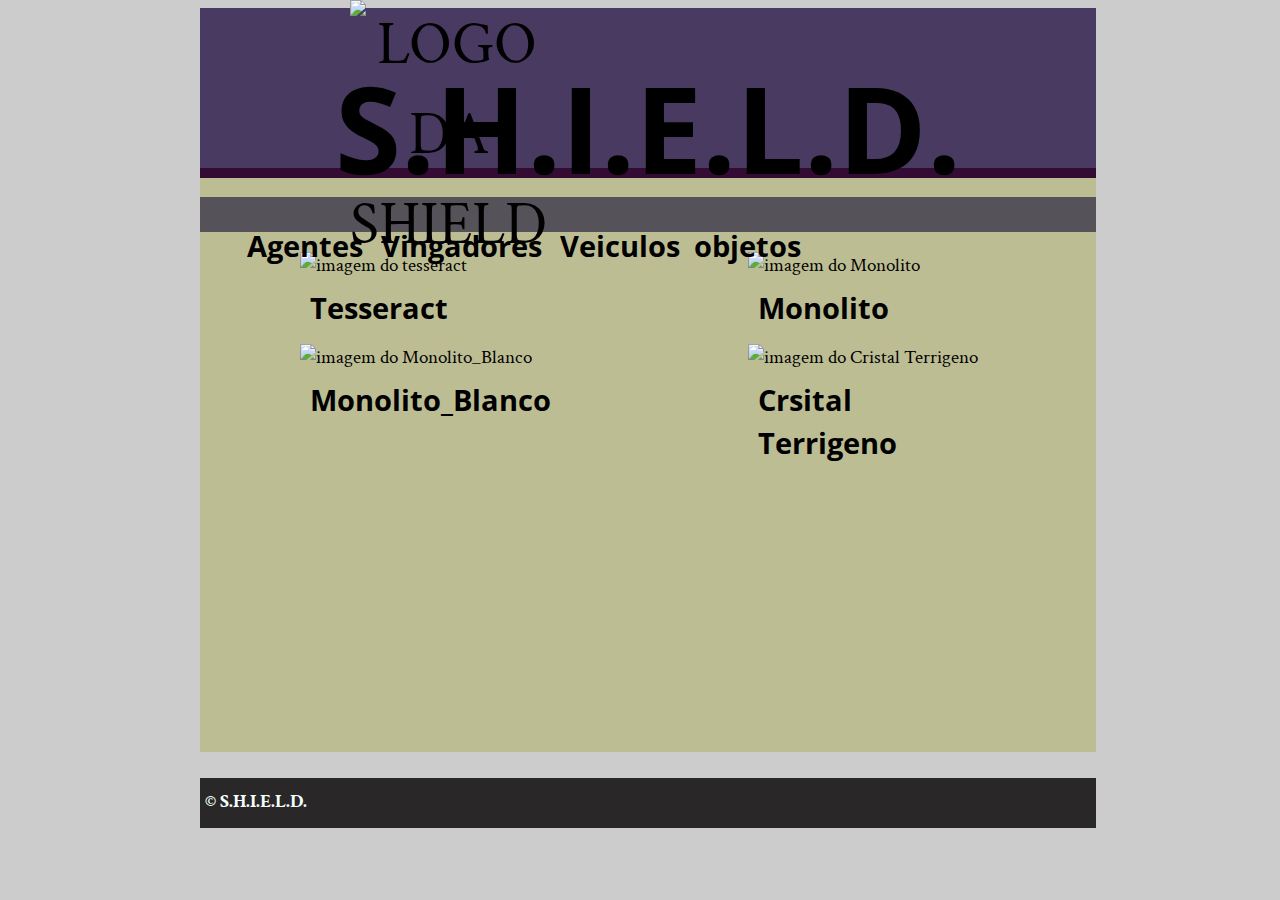
==== objetos.html @ a4079632 "??" ====
<!DOCTYPE html>
<html>
   <head>
      <title>S.H.I.E.L.D.</title>
      <meta charset="utf8">
      <link rel="icon" href="img/Shield.png">
      <link rel="stylesheet" href="css/reset.css">
      <link rel="stylesheet" href="css/site.css">
      <link rel="stylesheet" href="http://fonts.googleapis.com/css?family=Crimson+Text:400,400italic,600">
      <link rel="stylesheet" href="http://fonts.googleapis.com/css?family=Open+Sans+Condensed:700">
   </head>   
   <body>
    <main>
        <div class="topo">
            <h1 class="titulo">S.H.I.E.L.D.</h1> 
            <div class="logo">
                <img src="img/Shield.png" alt="logo da SHIELD">
            </div>
        </div>
        <div class="menu">
            <ul>
            <li><h2 class="agentes"><a href="index.html">Agentes</a></h2></li>
            <li><h2 class="vingadores"><a href="vingadores.html">Vingadores</a></h2></li>
            <li><h2 class="veiculos"><a href="veiculos.html">Veiculos</a></h2> 
            <li><h2 class="objetos"><a href="objetos.html">objetos</a></h2> </li>              
            </ul>
        </div>
        </div>
        <div class="counteiner">
        <div class="card">
            <img src="img/tesseract.jpg" alt="imagem do tesseract">
            <h2 class="titulo">Tesseract</h2>
        </div>
        <div class="card">
            <img src="img/Monolito.png" alt="imagem do Monolito">
            <h2 class="titulo">Monolito</h2>
        </div>
        <div class="card">
            <img src="img/Monolito_Blanco.png" alt="imagem do Monolito_Blanco">
            <h2 class="titulo">Monolito_Blanco</h2>
        </div>
        <div class="card">
            <img src="img/cristal.jpg" alt="imagem do Cristal Terrigeno">
            <h2 class="titulo">Crsital Terrigeno</h2>
        </div>
        </main>
        <footer class="rodape"> <h4>&copy; S.H.I.E.L.D.</h4></footer>
    </body>

</html>
---- css/site.css ----
body {
	font-family: "Crimson Text", "Times New Roman", serif;
	background-color: #ccc;
	font-size: 120%;
	line-height: 1.5;
	width: 100%;
}

main{
	background-color: rgb(189, 189, 148);
	width: 70%;
    margin: 0 auto;
}

main .topo {
	width: 100%;
	background-color: #251350c5;
	color: black;
	border-bottom: 10px solid rgb(51, 11, 51);
	font-size: 60px;
	text-transform: uppercase;
	height: 150px;
	text-align: center;
	padding-top: 10px;
}

main .topo h1{
	margin-top: 20px;
}

main .topo .logo{
	position: fixed;
	top: 0px;
	left: 350px;
	box-sizing: border-box;	
	width: 140px;
	margin-left: 0px;
}

main .menu{
	width: 100%;
	height: 35px;
	background-color: #383349c5;
}

.agentes,.veiculos,.vingadores,.objetos{
	padding: 3px 2px;	
}

main .menu ul li{
	display: inline-block;
	padding: 0;
	margin: 0;
	margin-right: 5px;
	margin-left: 5px;
}

main .menu ul li h2 a { 
	text-decoration: none;
	color: black;
	font-family: "Open Sans Condensed", "Arial", sans-serif;
 }

main .counteiner{
	width: 100%;
	min-height: 500px;
	padding: 10px 0;
}

main .counteiner .spy{
	width: 40%;
	margin: 0 auto;
	
}

h1, h2, h3{
	font-family: "Open Sans Condensed", "Arial", sans-serif;
}

h3{
	margin: 10px 175px;
}

p {
    text-align: justify;
    margin: 20px 175px;
}

main .counteiner blockquote{
	background-color: #1e0f3fc5;
	margin: 0 50px 10px;
	border-bottom: 10px solid rgb(34, 21, 34);
	border-top: 10px solid rgb(34, 21, 34);
	border-right: 10px solid rgb(34, 21, 34);
	border-left: 10px solid rgb(34, 21, 34);
}

 .rodape{
    background-color: rgb(41, 39, 39);
    color: #f2fffc;
	height: 50px;
	clear: both;
	width: 70%;
	margin: 0 auto;
}

.rodape h4{
	padding: 10px 0 0 5px;
}

/* inicio dos veiculos/objetos*/

.counteiner .card{
    width: 50%;
    float: left;
    margin: 0%;
    padding: 0%;
}

.counteiner .card img{
    width: 50%;
	padding: 10px 100px 0;  
	height: 150px;  
}

.counteiner .card .titulo{
    margin: 5px 110px; 
}

/* fim dosveiculos/objetos */
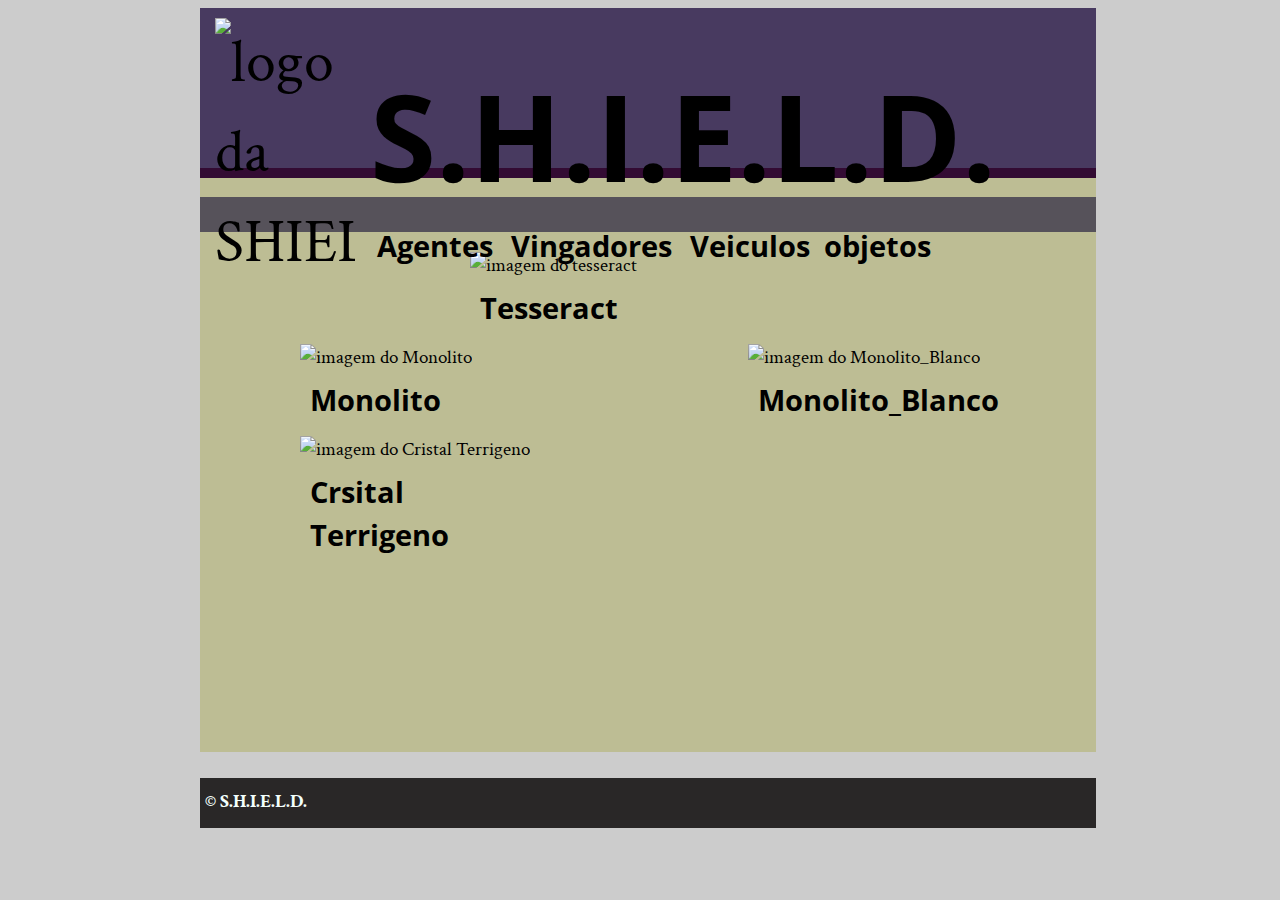
==== commit 1a0075af: "nova atualização" ====
--- a/objetos.html
+++ b/objetos.html
@@ -11,11 +11,9 @@
    </head>   
    <body>
     <main>
-        <div class="topo">
-            <h1 class="titulo">S.H.I.E.L.D.</h1> 
-            <div class="logo">
-                <img src="img/Shield.png" alt="logo da SHIELD">
-            </div>
+        <div class="topo"> 
+            <img src="img/Shield.png" alt="logo da SHIELD">
+            <h1 class="titulo">S.H.I.E.L.D.</h1>
         </div>
         <div class="menu">
             <ul>
@@ -44,7 +42,7 @@
             <h2 class="titulo">Crsital Terrigeno</h2>
         </div>
         </main>
-        <footer class="rodape"> <h4>&copy; S.H.I.E.L.D.</h4></footer>
+        <footer class="rodape"><h4>&copy; S.H.I.E.L.D.</h4></footer>
     </body>
 
 </html>--- a/css/site.css
+++ b/css/site.css
@@ -18,23 +18,20 @@
 	color: black;
 	border-bottom: 10px solid rgb(51, 11, 51);
 	font-size: 60px;
-	text-transform: uppercase;
 	height: 150px;
-	text-align: center;
 	padding-top: 10px;
 }
 
-main .topo h1{
-	margin-top: 20px;
+main .topo img{
+	width: 140px;
+    float: left;
+	margin-right: 15px;
+	margin-left: 15px;
 }
 
-main .topo .logo{
-	position: fixed;
-	top: 0px;
-	left: 350px;
-	box-sizing: border-box;	
-	width: 140px;
-	margin-left: 0px;
+main .topo h1{
+	margin-top: 28px;
+	text-transform: uppercase;
 }
 
 main .menu{
@@ -109,7 +106,6 @@
 }
 
 /* inicio dos veiculos/objetos*/
-
 .counteiner .card{
     width: 50%;
     float: left;
@@ -126,5 +122,4 @@
 .counteiner .card .titulo{
     margin: 5px 110px; 
 }
-
 /* fim dosveiculos/objetos */
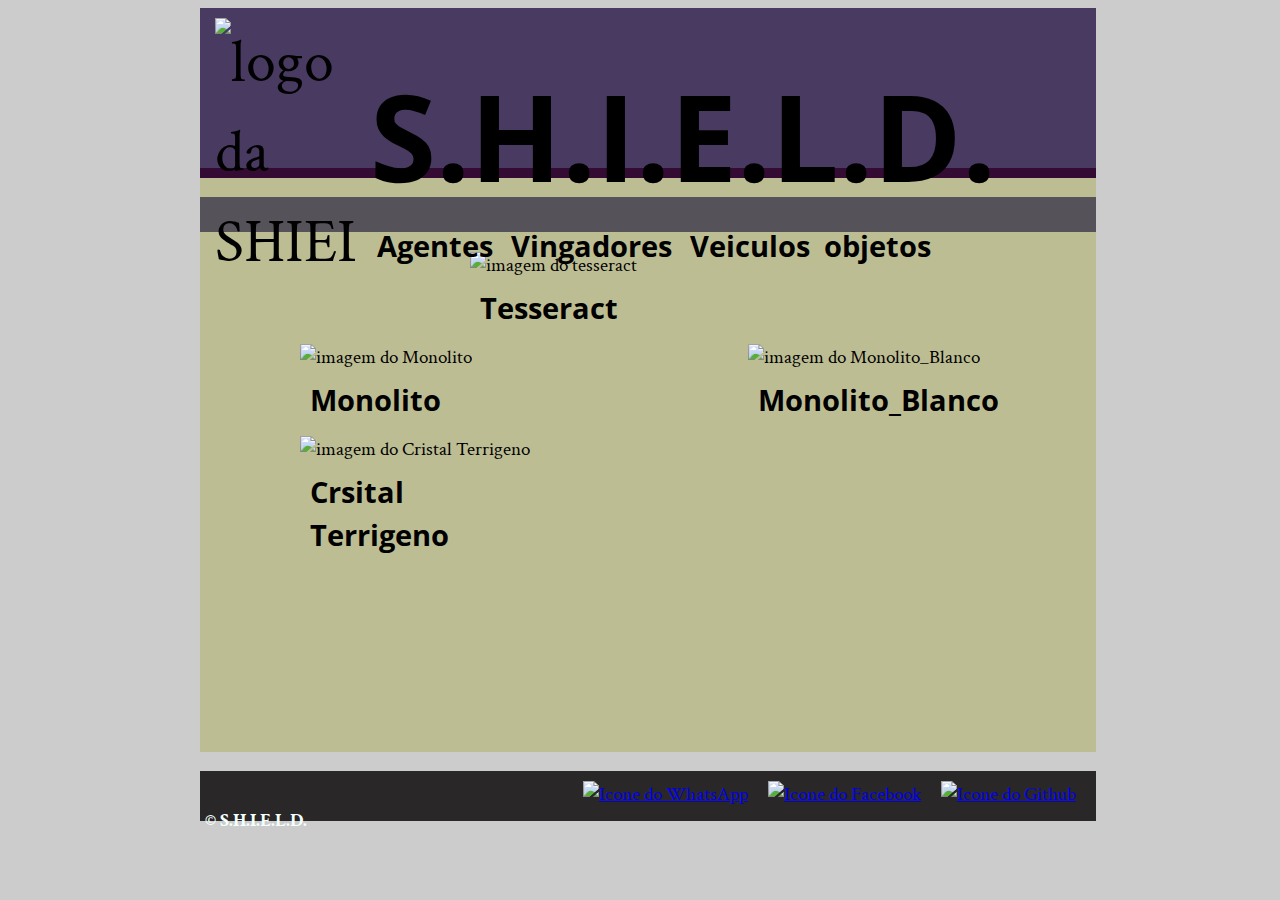
==== commit 6ceaa8c5: "nova att" ====
--- a/objetos.html
+++ b/objetos.html
@@ -42,7 +42,14 @@
             <h2 class="titulo">Crsital Terrigeno</h2>
         </div>
         </main>
-        <footer class="rodape"><h4>&copy; S.H.I.E.L.D.</h4></footer>
+        <footer class="rodape">
+            <h4>&copy; S.H.I.E.L.D.</h4>
+            <ul class="icones">
+                <li><a href="https://github.com/Bomberman42"><img src="img/github.png" alt="Icone do Github"></a></li>
+                <li><a href="https://www.facebook.com/Cleiton.S.Mares"><img src="img/Facebook.png" alt="Icone do Facebook"></a></li>
+                <li><a href="http://api.whatsapp.com/send?1=pt_BR&phone=5511982282156"><img src="img/WhatsApp.png" alt="Icone do WhatsApp"></a></li>
+            </ul>  
+        </footer>
     </body>
 
 </html>--- a/css/site.css
+++ b/css/site.css
@@ -32,6 +32,7 @@
 main .topo h1{
 	margin-top: 28px;
 	text-transform: uppercase;
+	
 }
 
 main .menu{
@@ -56,7 +57,12 @@
 	text-decoration: none;
 	color: black;
 	font-family: "Open Sans Condensed", "Arial", sans-serif;
- }
+}
+
+main .menu ul li h2 a:hover{
+	color: white;
+	font-size: 20px;
+}
 
 main .counteiner{
 	width: 100%;
@@ -103,6 +109,20 @@
 
 .rodape h4{
 	padding: 10px 0 0 5px;
+	float: left;
+}
+
+.rodape ul li{
+	display: block;
+	margin: 0 5px 0 0;
+	float: right;
+}
+
+.rodape .icones img{
+	width: 30px;
+	height: 30px;
+	margin-top: 10px;
+	margin-right: 15px;
 }
 
 /* inicio dos veiculos/objetos*/
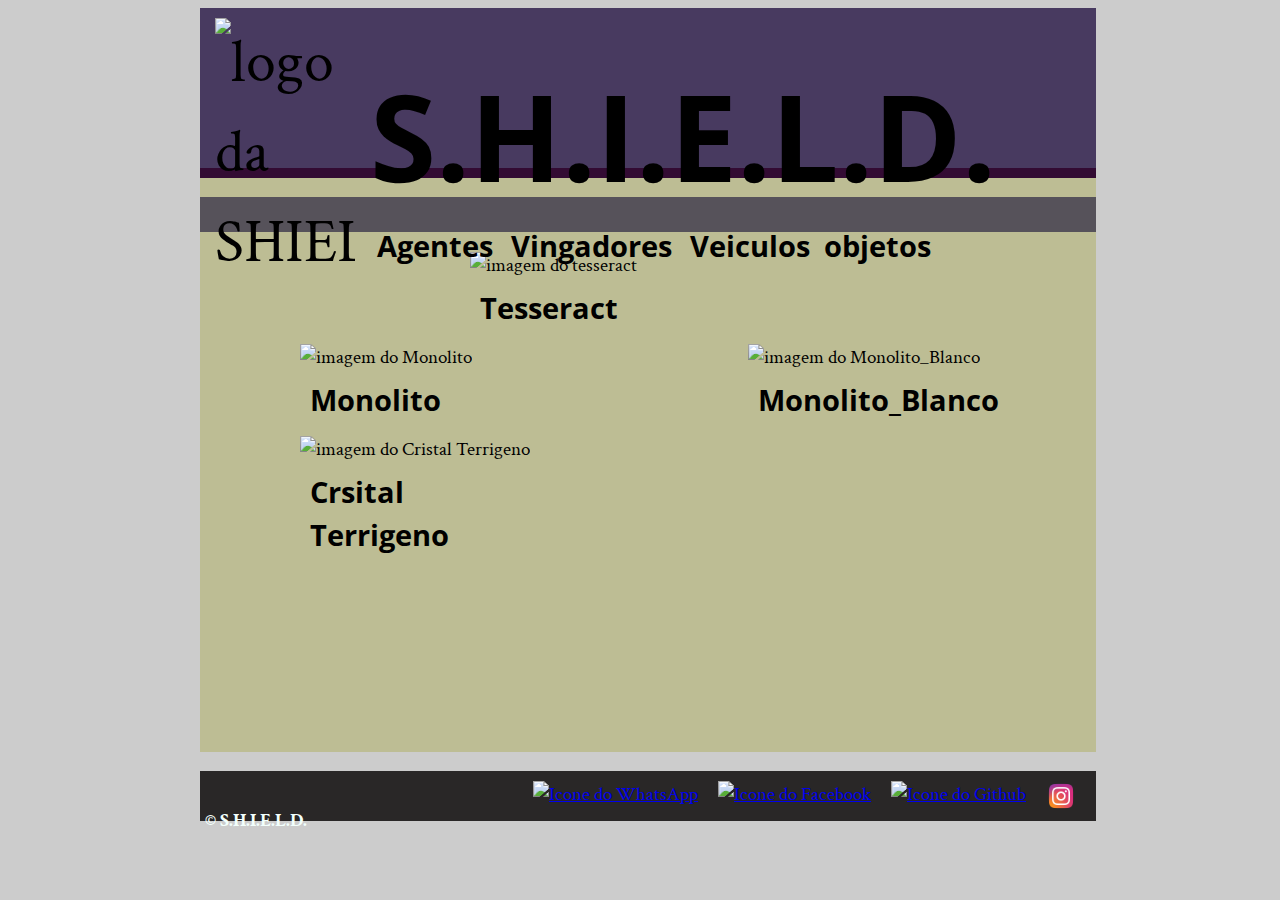
==== commit 67da103b: "mais novas att" ====
--- a/objetos.html
+++ b/objetos.html
@@ -45,6 +45,7 @@
         <footer class="rodape">
             <h4>&copy; S.H.I.E.L.D.</h4>
             <ul class="icones">
+                <li><a href="https://www.instagram.com/cleiton.42/"><img src="img/intagram.png" alt="icone do instagram"></a></li>
                 <li><a href="https://github.com/Bomberman42"><img src="img/github.png" alt="Icone do Github"></a></li>
                 <li><a href="https://www.facebook.com/Cleiton.S.Mares"><img src="img/Facebook.png" alt="Icone do Facebook"></a></li>
                 <li><a href="http://api.whatsapp.com/send?1=pt_BR&phone=5511982282156"><img src="img/WhatsApp.png" alt="Icone do WhatsApp"></a></li>
